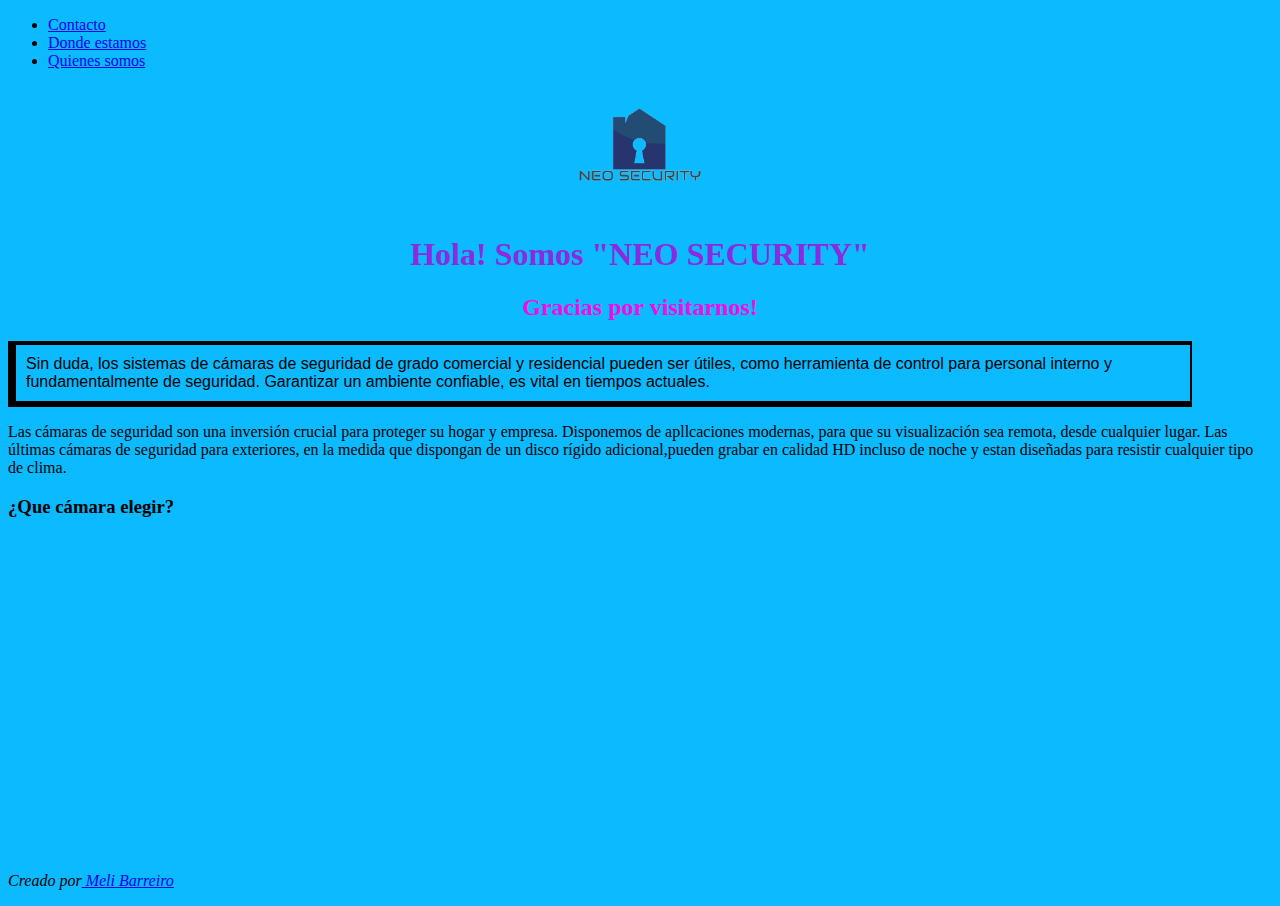
==== index.html @ 8ce6cdbf "Pagina final" ====
<!DOCTYPE html>
<html lang="en">
<head>
    <meta charset="UTF-8">
    <meta http-equiv="X-UA-Compatible" content="IE=edge">
    <meta name="viewport" content="width=device-width, initial-scale=1.0">
    <link rel="stylesheet" href="./css/index.css">
    <title>NEO SECURITY</title>
</head>
<body>
    <header>
        <nav>
            <ul>
                <li> <a href="./pages/contacto.html"> Contacto </a></li>
                <li><a href="./pages/donde estamos.html"> Donde estamos </a></li>
                <li><a href="./pages/quienes somos.html"> Quienes somos </a></li>
            </ul>
        </nav>
    </header>

    <main>
        <div style="text-align: center;">
            <img style="align-content: center; width:150px" src="./images/logo.png" alt="logo Neo Security"><br>
        </div>

        <h1 class="titulo"
            style="text-align: center"> Hola! Somos "NEO SECURITY"
        </h1>
        <section>
            <h2 class="subtitulo" style="text-align: center"> 
                Gracias por visitarnos!
            </h2>
        </section>

        <article>
            <p class="caja">
                Sin duda, los sistemas de cámaras de seguridad de grado comercial y residencial pueden ser útiles, como herramienta de control para personal interno y fundamentalmente de seguridad. Garantizar un ambiente confiable, es vital en tiempos actuales.
            </p>

            <p>
                Las cámaras de seguridad son una inversión crucial para proteger su hogar y empresa. Disponemos de apllcaciones modernas, para que su visualización sea remota, desde cualquier lugar.

                Las últimas cámaras de seguridad para exteriores, en la medida que dispongan de un disco rígido adicional,pueden grabar en calidad HD incluso de noche y estan diseñadas para resistir cualquier tipo de clima.
            </p>
        </article>

        <h3> ¿Que cámara elegir?</h3>

        <iframe width="560" height="315" src="https://www.youtube.com/embed/QH6TQR-GKrA" title="YouTube video player" frameborder="0" allow="accelerometer; autoplay; clipboard-write; encrypted-media; gyroscope; picture-in-picture" allowfullscreen></iframe>
        
        <footer>
            <p>
                <address>Creado por<a href="http://www.facebook.com.ar/meli12bj" target="_blank"> Meli Barreiro</a></address>
            </p>
        </footer>

    </main>
</body>
</html>
---- css/index.css ----
body {
    background-color: rgb(11, 186, 255);
}

.titulo {
    color: blueviolet;
}
.subtitulo {
    color: rgb(245, 10, 233);
}
.caja {
    border-top: 4px solid;
    border-right: 2px solid;
    border-bottom: 6px solid;
    border-left: 8px solid;
    padding-top: 10px;
    padding-right: 10px;
    padding-bottom: 10px;
    padding-left: 10px;
    margin-top: 20px;
    margin-right: 80px;
    font-family:'Trebuchet MS', 'Lucida Sans Unicode', 'Lucida Grande', 'Lucida Sans', Arial, sans-serif, cursive;
}
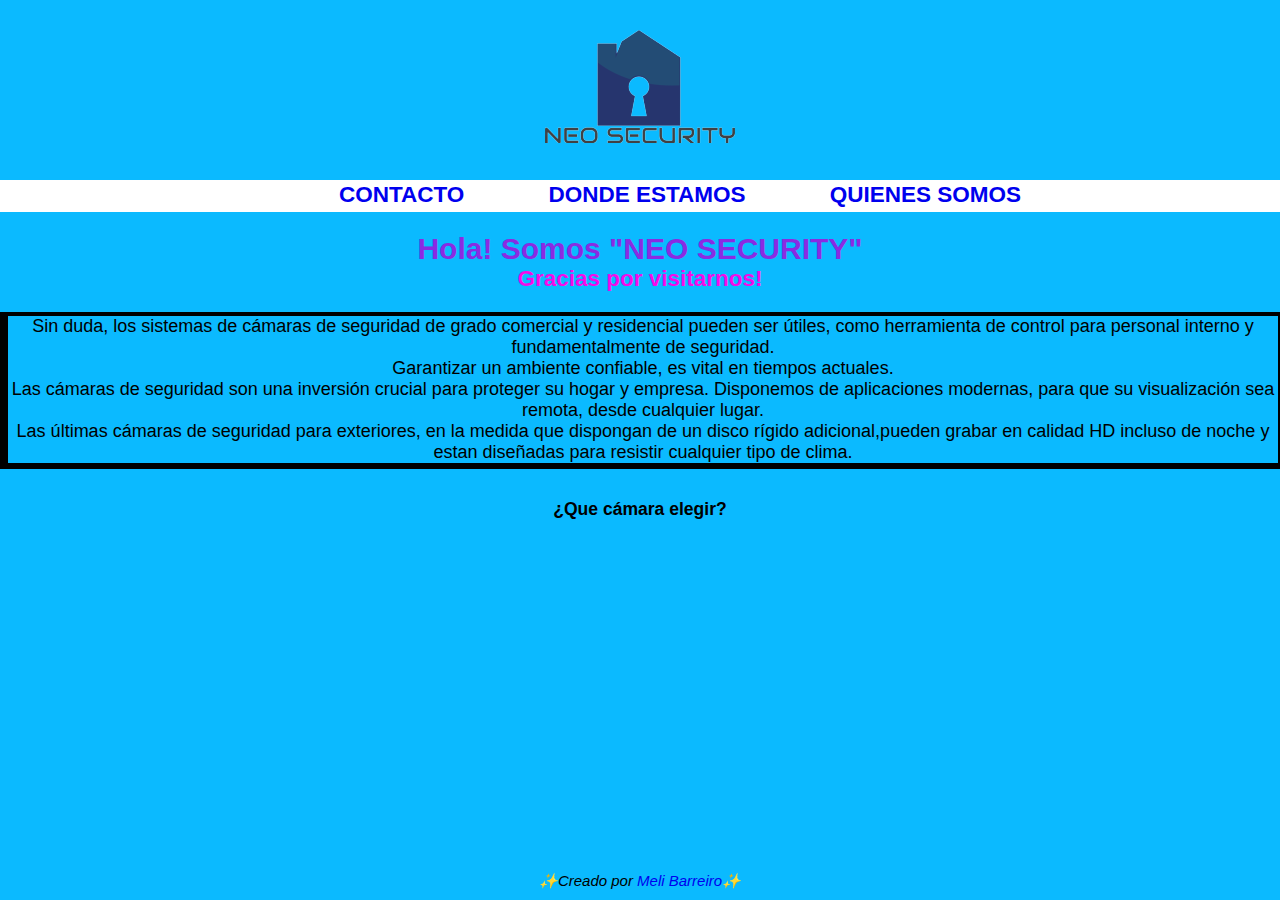
==== commit a54e40e7: "Pagina final" ====
--- a/index.html
+++ b/index.html
@@ -7,24 +7,23 @@
     <link rel="stylesheet" href="./css/index.css">
     <title>NEO SECURITY</title>
 </head>
-<body>
-    <header>
-        <nav>
-            <ul>
-                <li> <a href="./pages/contacto.html"> Contacto </a></li>
-                <li><a href="./pages/donde estamos.html"> Donde estamos </a></li>
-                <li><a href="./pages/quienes somos.html"> Quienes somos </a></li>
-            </ul>
-        </nav>
+<body class="cursor">
+    <header class="header">
+        <p style="text-align: center"><img class="logo" src="./images/logo.png" alt="logo Neo Security"></p>
     </header>
 
+    <nav class="navbar">
+            <ul>
+                <li><h2><a href="./pages/contacto.html"> CONTACTO </a></h2></li>
+                <li><h2><a href="./pages/donde estamos.html"> DONDE ESTAMOS </a></h2></li>
+                <li><h2><a href="./pages/quienes somos.html"> QUIENES SOMOS </a></h2></li>
+            </ul>
+    </nav>
+
     <main>
-        <div style="text-align: center;">
-            <img style="align-content: center; width:150px" src="./images/logo.png" alt="logo Neo Security"><br>
-        </div>
 
-        <h1 class="titulo"
-            style="text-align: center"> Hola! Somos "NEO SECURITY"
+        <h1 class="titulo "> 
+            Hola! Somos "NEO SECURITY"
         </h1>
         <section>
             <h2 class="subtitulo" style="text-align: center"> 
@@ -34,24 +33,19 @@
 
         <article>
             <p class="caja">
-                Sin duda, los sistemas de cámaras de seguridad de grado comercial y residencial pueden ser útiles, como herramienta de control para personal interno y fundamentalmente de seguridad. Garantizar un ambiente confiable, es vital en tiempos actuales.
-            </p>
-
-            <p>
-                Las cámaras de seguridad son una inversión crucial para proteger su hogar y empresa. Disponemos de apllcaciones modernas, para que su visualización sea remota, desde cualquier lugar.
-
+                Sin duda, los sistemas de cámaras de seguridad de grado comercial y residencial pueden ser útiles, como herramienta de control para personal interno y fundamentalmente de seguridad. <br>	 Garantizar un ambiente confiable, es vital en tiempos actuales. <br>
+                Las cámaras de seguridad son una inversión crucial para proteger su hogar y empresa. Disponemos de aplicaciones modernas, para que su visualización sea remota, desde cualquier lugar. <br>
                 Las últimas cámaras de seguridad para exteriores, en la medida que dispongan de un disco rígido adicional,pueden grabar en calidad HD incluso de noche y estan diseñadas para resistir cualquier tipo de clima.
             </p>
         </article>
 
-        <h3> ¿Que cámara elegir?</h3>
+        <div class="video">
+            <h3> ¿Que cámara elegir?</h3><br>
+            <iframe width="560" height="315" src="https://www.youtube.com/embed/QH6TQR-GKrA" title="YouTube video player" frameborder="0" allow="accelerometer; autoplay; clipboard-write; encrypted-media; gyroscope; picture-in-picture" allowfullscreen></iframe>
+        </div><br>
 
-        <iframe width="560" height="315" src="https://www.youtube.com/embed/QH6TQR-GKrA" title="YouTube video player" frameborder="0" allow="accelerometer; autoplay; clipboard-write; encrypted-media; gyroscope; picture-in-picture" allowfullscreen></iframe>
-        
         <footer>
-            <p>
-                <address>Creado por<a href="http://www.facebook.com.ar/meli12bj" target="_blank"> Meli Barreiro</a></address>
-            </p>
+                <address>✨Creado por<a href="http://www.facebook.com.ar/meli12bj" target="_blank"> Meli Barreiro✨</a></address>
         </footer>
 
     </main>
--- a/css/index.css
+++ b/css/index.css
@@ -1,23 +1,105 @@
+/* reseteo de margen y relleno las etiquetas*/
+
+*{
+    margin: 0;
+    padding: 0;
+}
+
+html{
+    font-family: 'Franklin Gothic Medium', 'Arial Narrow', Arial, sans-serif;
+    font-size: 15px;
+}
+
 body {
+    
     background-color: rgb(11, 186, 255);
+   
+}
+
+.cursor {
+    cursor:url(../images/camera.cur), auto;
+}
+
+.header {
+  height: 180px;
+}
+
+.logo {
+    padding-top: 30px;
+  height: auto;
+  width: auto;
+}
+
+.logo:hover {
+    transform: scale(1.3); 
+    transition: transform .2s;
+}
+
+.navbar {
+    background: rgb(255, 255, 255);
+    width: auto;
+    font-family: 'Gill Sans', 'Gill Sans MT', Calibri, 'Trebuchet MS', sans-serif;
+    line-height: 30px;
+}
+.navbar ul {
+    text-align: center;
+ 
+    
+}
+.navbar ul li {
+    display: inline-block;
+    margin-left: 80px;
+}
+
+a {
+    text-decoration:none;
+}
+
+.navbar ul li a:hover {
+    color: rgb(255, 17, 196);
+    transition:all .5s ease-in-out;
+    text-decoration-line: none;
 }
 
 .titulo {
+    margin-top: 20px;
     color: blueviolet;
+    text-align: center;
 }
 .subtitulo {
     color: rgb(245, 10, 233);
+    text-align: center;
+
 }
 .caja {
+    margin-top: 20px;
+    font-family: 'Gill Sans', 'Gill Sans MT', Calibri, 'Trebuchet MS', sans-serif;
+    font-size:larger;
     border-top: 4px solid;
     border-right: 2px solid;
     border-bottom: 6px solid;
     border-left: 8px solid;
-    padding-top: 10px;
-    padding-right: 10px;
-    padding-bottom: 10px;
-    padding-left: 10px;
-    margin-top: 20px;
-    margin-right: 80px;
-    font-family:'Trebuchet MS', 'Lucida Sans Unicode', 'Lucida Grande', 'Lucida Sans', Arial, sans-serif, cursive;
-}   +    text-align: center;
+    
+}   
+
+.video {
+    margin-top: 30px;
+    text-align: center;
+}
+
+.formulario {
+    font-size: large ;
+    margin: 0 auto;
+    text-align: center;
+    font-family: 'Gill Sans', 'Gill Sans MT', Calibri, 'Trebuchet MS', sans-serif;
+}
+
+.seguridad {
+    text-align: center;
+    font-size: larger
+}
+
+address {
+    text-align: center;
+}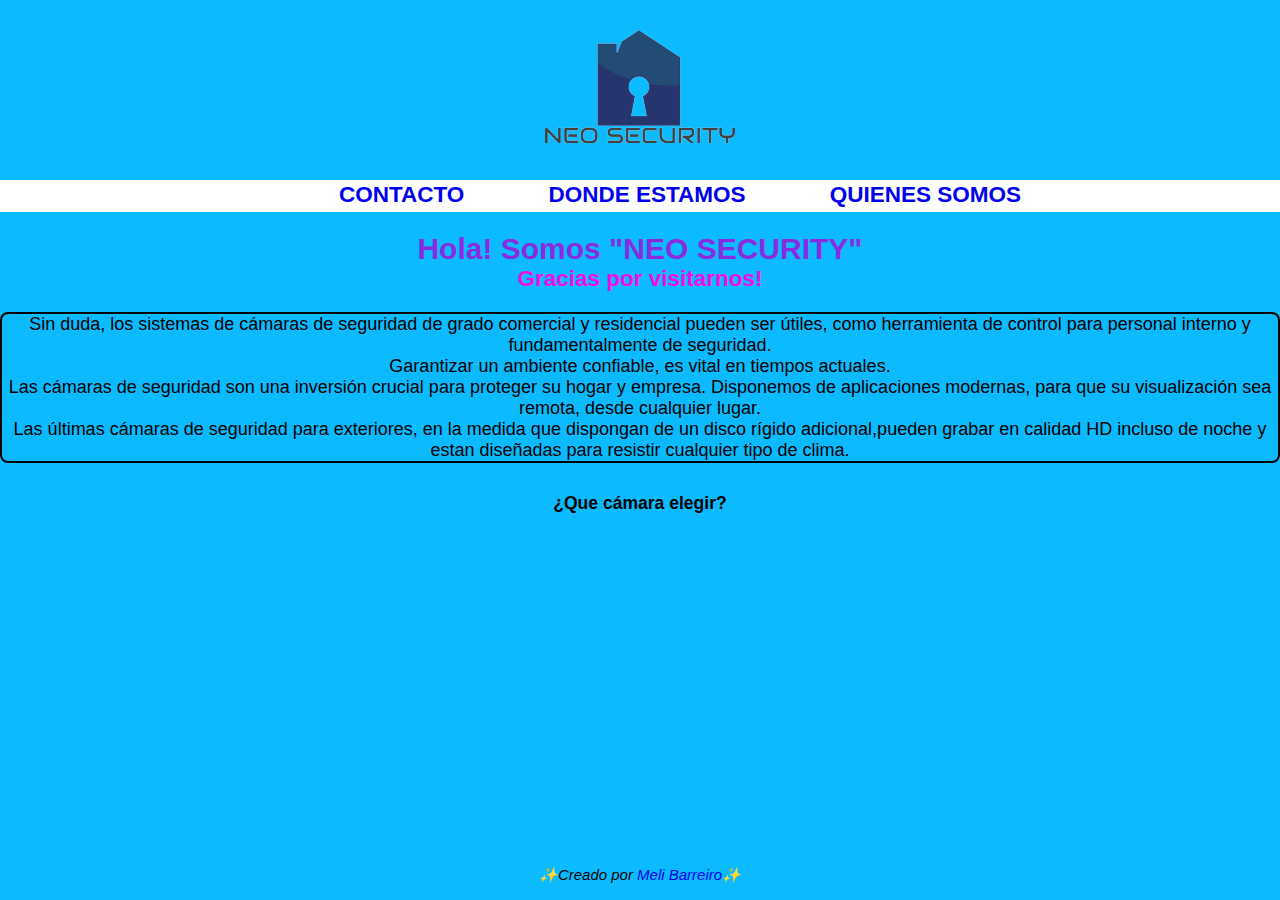
==== commit 093eecd3: "Archivo js modificado" ====
--- a/index.html
+++ b/index.html
@@ -5,6 +5,7 @@
     <meta http-equiv="X-UA-Compatible" content="IE=edge">
     <meta name="viewport" content="width=device-width, initial-scale=1.0">
     <link rel="stylesheet" href="./css/index.css">
+    <script src="./js/index.js"></script>
     <title>NEO SECURITY</title>
 </head>
 <body class="cursor">
--- a/css/index.css
+++ b/css/index.css
@@ -75,12 +75,12 @@
     margin-top: 20px;
     font-family: 'Gill Sans', 'Gill Sans MT', Calibri, 'Trebuchet MS', sans-serif;
     font-size:larger;
-    border-top: 4px solid;
+    border-top: 2px solid;
     border-right: 2px solid;
-    border-bottom: 6px solid;
-    border-left: 8px solid;
+    border-bottom: 2px solid;
+    border-left: 2px solid;
+    border-radius: 8px;
     text-align: center;
-    
 }   
 
 .video {
@@ -102,4 +102,35 @@
 
 address {
     text-align: center;
+}
+
+.cajaprincipal {
+    margin: 10px;
+    padding:15px 15px 20px 15px;
+    background:#0538df;
+    border-radius: 8px;
+    width: 400px;
+    height: auto;
+    text-align: center;
+    display: flex;
+    align-items: center;
+    flex-direction: column;
+}
+
+.caja-destacada{
+    padding:15px 15px 20px 15px;
+    border-left:5px solid #fd00c6;
+    background:#F5F5F5;
+    border-radius: 8px;
+    width: 300px;
+}
+
+.caja-destacada2 {
+    margin-top: 6px;
+    padding:15px 15px 20px 15px;
+    border-left:5px solid #4e09ce;
+    background:#F5F5F5;
+    border-radius: 8px;
+    width: 300px;
+    
 }